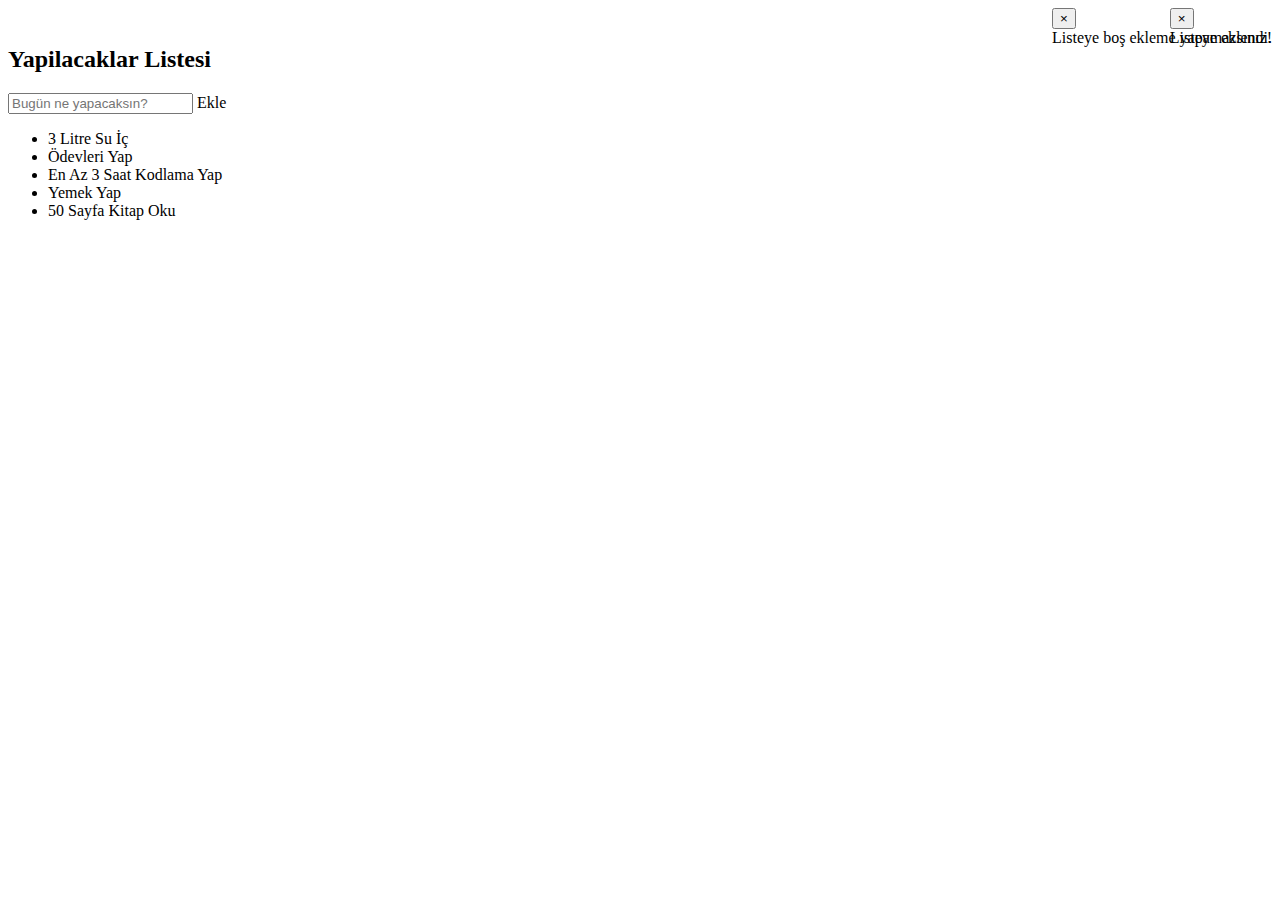
==== todolistforpatika/index.html @ d44399d3 "last" ====
<!DOCTYPE html>
<html lang="tr">
  <head>
    <meta charset="UTF-8" />
    <meta http-equiv="X-UA-Compatible" content="IE=edge" />
    <meta name="viewport" content="width=device-width, initial-scale=1.0" />
    <link rel="stylesheet" href="/javascripttodolist/css/style.css" />
    <link
      rel="stylesheet"
      href="https://cdn.jsdelivr.net/npm/bootstrap@4.6.0/dist/css/bootstrap.min.css"
      integrity="sha384-B0vP5xmATw1+K9KRQjQERJvTumQW0nPEzvF6L/Z6nronJ3oUOFUFpCjEUQouq2+l"
      crossorigin="anonymous"
    />
    <title>Yapilacaklar Listesi</title>
  </head>
  <body>
    <div class="mr-1" style="position: relative">
      <div style="position: absolute; top: 0; right: 0">
        <div
          id="liveToast"
          class="toast success hide"
          role="alert"
          aria-live="assertive"
          aria-atomic="true"
          data-delay="4000"
        >
          <div>
            <button
              type="button"
              class="close"
              data-dismiss="toast"
              aria-label="Close"
            >
              <span aria-hidden="true">&times;</span>
            </button>
          </div>
          <div class="toast-body">Listeye eklendi.</div>
        </div>
      </div>
    </div>
    <div class="mr-1" style="position: relative">
      <div style="position: absolute; top: 0; right: 0">
        <div
          id="liveToast"
          class="toast error hide"
          role="alert"
          aria-live="assertive"
          aria-atomic="true"
          data-delay="4000"
        >
          <div>
            <button
              type="button"
              class="close"
              data-dismiss="toast"
              aria-label="Close"
            >
              <span aria-hidden="true">&times;</span>
            </button>
          </div>
          <div class="toast-body">Listeye boş ekleme yapamazsınız!</div>
        </div>
      </div>
    </div>
    <div class="container">
      <div class="header">
        <img
          src="https://cdn.sanity.io/images/9kdepi1d/production/65c832d202a503b15d99e628f4313782f3ef50db-300x62.png"
          class="mb-1"
          alt=""
        />
        <h2>Yapilacaklar Listesi</h2>
        <input type="text" id="task" placeholder="Bugün ne yapacaksın?" />
        <span onclick="newElement()" id="liveToastBtn" class="button"
          >Ekle</span
        >
      </div>

      <ul id="list">
        <li>3 Litre Su İç</li>
        <li>Ödevleri Yap</li>
        <li>En Az 3 Saat Kodlama Yap</li>
        <li>Yemek Yap</li>
        <li>50 Sayfa Kitap Oku</li>
      </ul>

      <script
        src="https://code.jquery.com/jquery-3.5.1.slim.min.js"
        integrity="sha384-DfXdz2htPH0lsSSs5nCTpuj/zy4C+OGpamoFVy38MVBnE+IbbVYUew+OrCXaRkfj"
        crossorigin="anonymous"
      ></script>
      <script
        src="https://cdn.jsdelivr.net/npm/bootstrap@4.6.0/dist/js/bootstrap.bundle.min.js"
        integrity="sha384-Piv4xVNRyMGpqkS2by6br4gNJ7DXjqk09RmUpJ8jgGtD7zP9yug3goQfGII0yAns"
        crossorigin="anonymous"
      ></script>
    </div>
  </body>
</html>
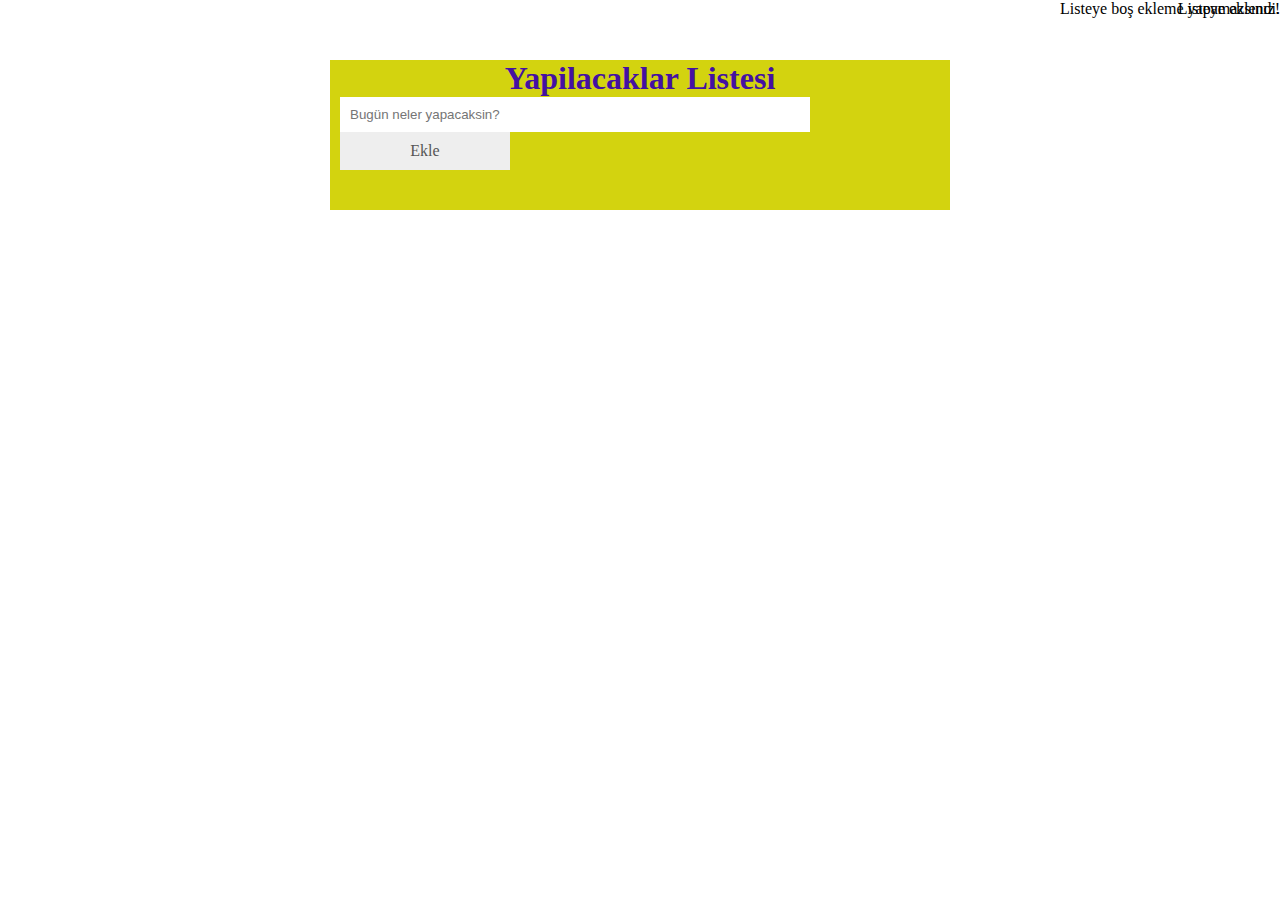
==== commit a7bbb2d6: "nothing" ====
--- a/todolistforpatika/index.html
+++ b/todolistforpatika/index.html
@@ -1,20 +1,20 @@
-<!DOCTYPE html>
-<html lang="tr">
+
+  <!DOCTYPE html>
+  <html lang="en">
   <head>
-    <meta charset="UTF-8" />
-    <meta http-equiv="X-UA-Compatible" content="IE=edge" />
-    <meta name="viewport" content="width=device-width, initial-scale=1.0" />
-    <link rel="stylesheet" href="/javascripttodolist/css/style.css" />
-    <link
-      rel="stylesheet"
-      href="https://cdn.jsdelivr.net/npm/bootstrap@4.6.0/dist/css/bootstrap.min.css"
-      integrity="sha384-B0vP5xmATw1+K9KRQjQERJvTumQW0nPEzvF6L/Z6nronJ3oUOFUFpCjEUQouq2+l"
-      crossorigin="anonymous"
-    />
-    <title>Yapilacaklar Listesi</title>
+      <meta charset="UTF-8">
+      <meta http-equiv="X-UA-Compatible" content="IE=edge">
+      <meta name="viewport" content="width=device-width, initial-scale=1.0">
+      <link href="https://cdn.jsdelivr.net/npm/bootstrap@5.1.3/dist/css/bootstrap.min.css" rel="stylesheet" integrity="sha384-1BmE4kWBq78iYhFldvKuhfTAU6auU8tT94WrHftjDbrCEXSU1oBoqyl2QvZ6jIW3" crossorigin="anonymous">
+  
+      <link rel="stylesheet" href="style.css">
+      <title>To Do List</title>
   </head>
   <body>
-    <div class="mr-1" style="position: relative">
+  
+  <!-- Toast section -->
+  
+  <div class="mr-1" style="position: relative">
       <div style="position: absolute; top: 0; right: 0">
         <div
           id="liveToast"
@@ -25,23 +25,26 @@
           data-delay="4000"
         >
           <div>
-            <button
+            <!-- <button
               type="button"
               class="close"
               data-dismiss="toast"
               aria-label="Close"
             >
               <span aria-hidden="true">&times;</span>
-            </button>
+            </button> -->
           </div>
           <div class="toast-body">Listeye eklendi.</div>
         </div>
       </div>
     </div>
+  
+  
     <div class="mr-1" style="position: relative">
       <div style="position: absolute; top: 0; right: 0">
         <div
-          id="liveToast"
+        
+          id="liveToastErr"
           class="toast error hide"
           role="alert"
           aria-live="assertive"
@@ -49,51 +52,35 @@
           data-delay="4000"
         >
           <div>
-            <button
+            <!-- <button
               type="button"
               class="close"
               data-dismiss="toast"
               aria-label="Close"
             >
               <span aria-hidden="true">&times;</span>
-            </button>
+            </button> -->
           </div>
           <div class="toast-body">Listeye boş ekleme yapamazsınız!</div>
         </div>
       </div>
     </div>
-    <div class="container">
-      <div class="header">
-        <img
-          src="https://cdn.sanity.io/images/9kdepi1d/production/65c832d202a503b15d99e628f4313782f3ef50db-300x62.png"
-          class="mb-1"
-          alt=""
-        />
-        <h2>Yapilacaklar Listesi</h2>
-        <input type="text" id="task" placeholder="Bugün ne yapacaksın?" />
-        <span onclick="newElement()" id="liveToastBtn" class="button"
-          >Ekle</span
-        >
-      </div>
-
-      <ul id="list">
-        <li>3 Litre Su İç</li>
-        <li>Ödevleri Yap</li>
-        <li>En Az 3 Saat Kodlama Yap</li>
-        <li>Yemek Yap</li>
-        <li>50 Sayfa Kitap Oku</li>
-      </ul>
-
-      <script
-        src="https://code.jquery.com/jquery-3.5.1.slim.min.js"
-        integrity="sha384-DfXdz2htPH0lsSSs5nCTpuj/zy4C+OGpamoFVy38MVBnE+IbbVYUew+OrCXaRkfj"
-        crossorigin="anonymous"
-      ></script>
-      <script
-        src="https://cdn.jsdelivr.net/npm/bootstrap@4.6.0/dist/js/bootstrap.bundle.min.js"
-        integrity="sha384-Piv4xVNRyMGpqkS2by6br4gNJ7DXjqk09RmUpJ8jgGtD7zP9yug3goQfGII0yAns"
-        crossorigin="anonymous"
-      ></script>
-    </div>
+  <!-- Toast section End neymiş bu toast bak -->
+  
+    <!--kod aslında bu kadar-->
+        <div class="container"> 
+          <div class="header">
+              <h1>Yapilacaklar Listesi</h1> 
+              <input type="text" id="input" placeholder="Bugün neler yapacaksin?">
+              <span id="ekle" onclick="newElement();">Ekle</span>            
+          </div> 
+          <ul id="list">
+          </ul>           
+      </div> 
+  <!--kod aslında bu kadar-->
+      
+      <script src="end.js"></script>
+      <script src="https://cdn.jsdelivr.net/npm/bootstrap@5.1.3/dist/js/bootstrap.bundle.min.js" integrity="sha384-ka7Sk0Gln4gmtz2MlQnikT1wXgYsOg+OMhuP+IlRH9sENBO0LRn5q+8nbTov4+1p" crossorigin="anonymous"></script>
+      
   </body>
-</html>+  </html>--- a/todolistforpatika/style.css
+++ b/todolistforpatika/style.css
@@ -0,0 +1,116 @@
+*{
+  padding: 0;
+  margin: 0;
+}
+
+.container {
+  margin: 0 auto;
+  padding-top: 20px;
+}
+
+
+.header{
+  width: 600px;
+  height: 150px;
+  background: rgb(211, 211, 15);
+  text-align: center; 
+  margin: 0 auto;
+  padding-right: 10px;
+  padding-left: 10px;
+}
+
+h1 {
+  color: rgb(68, 17, 162);
+  margin-top: 40px; 
+}
+
+ul{
+ margin: 0 auto;
+ padding: 0;
+ width: 600px;
+}
+
+li {
+  padding: 12px 15px 12px 40px;
+  position: relative;
+  cursor: pointer;
+  text-align: left;
+  list-style-type: none;
+  background: #eee;
+  width: 100%;   /*parent'ın 100%ünü kullan*/
+}
+
+li:nth-child(odd){
+  background: #cfcbcb;
+}
+
+li:hover {
+  background: #ddd;
+}
+
+ul li.checked {
+  background-color: #be72ae;
+  color: #fff;
+  text-decoration: line-through;
+}
+
+ul li.checked::before { /* soldaki beyaz check tiki için */
+  content: ""; /*  yazılacak yazı*/
+  position: absolute;
+  border-color: #fff;
+  border-style: solid;
+  border-width: 0 2px 2px 0;
+  top: 13px;
+  left: 16px;
+  transform: rotate(45deg); /* tikin açısını belirleriz*/
+  height: 15px;
+  width: 7px;
+}
+
+#input {
+  width: 75%;
+  float: left;   
+  padding: 10px;
+  border: none;
+}
+
+#ekle {
+  width: 25%;
+  float: left;
+  padding: 10px;
+  color: #555;
+  background: #eee;
+  cursor: pointer;   
+}
+
+#ekle:hover {
+  background: #cfcbcb;
+}
+
+.close {
+  right: 0;
+  top: 0;
+  position: absolute;
+  padding: 12px 15px 12px 20px;
+
+}
+
+.close:hover {
+  background-color: #be72ae;
+  color: white;
+} 
+
+/* .hide {
+  display: none !important; 
+}
+
+.show {
+  display: initial !important;
+} */
+
+@media screen and (max-width: 400px) { /*bu neymiş*/
+  .header, ul {
+    width: 300px;
+  }
+  
+}